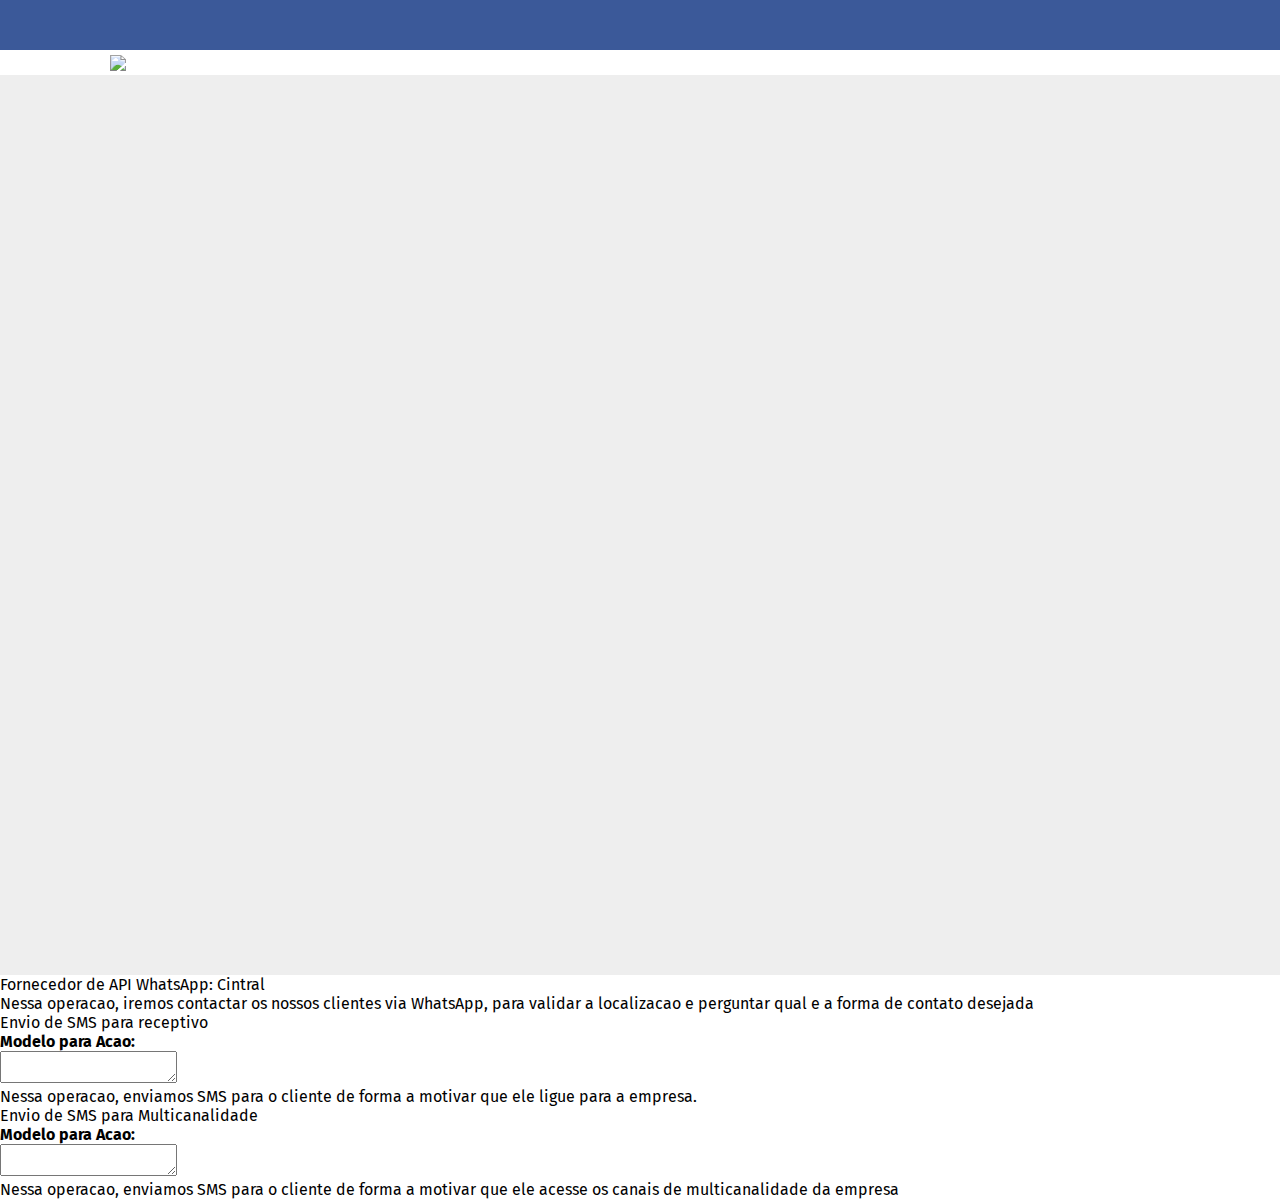
==== application/fluxo.html @ d23cdc8f "Folder organize" ====
<!doctype html>
<html lang="en">
        <head>
                <meta charset="utf-8">
                <meta http-equiv="content-type" content="text/html; charset=utf-8">
                <meta http-equiv="X-UA-Compatible" content="IE=edge,chrome=1">

                <link rel="stylesheet" href="vendor/bpmn-js/assets/bpmn-font/css/bpmn.css" />
                <link rel="stylesheet" href="vendor/bpmn-js/assets/diagram-js.css" />
                <link rel="stylesheet" href="https://cdnjs.cloudflare.com/ajax/libs/jqueryui/1.12.1/jquery-ui.min.css"/>
                <link href="https://fonts.googleapis.com/css?family=Fira+Sans" rel="stylesheet">

                <style type="text/css">
body, div, p, h1 {
        font-family : 'Fira Sans', verdana
}

html, body, #canvas, #canvas > div {
        height: 100%;
}
        .icon-custom-validacao_whatsapp{
                background: url('/i/whatsapp.jpg');
                width:48px !important;
                height:48px !important;
                transorm: rotate(90deg)
        }
        .icon-custom-envio_sms_receptivo{
                background: url('/i/cellphone-sms.jpg');
                width:48px !important;
                height:48px !important;
                transform: rotate(90deg)
        }
        .icon-custom-envio_sms_multicanalidade{
                background: url('/i/cellphone-sms.jpg');
                width:48px !important;
                height:48px !important;
                transform: rotate(90deg)
        }
        .icon-custom-indicou_preferencia_de_contato{
                background: url('/i/roboto-logo.jpg');
                width:48px !important;
                height:48px !important;
                transform: rotate(90deg)
        }
        .icon-custom-atendimento_operacional_telefonico{
                background: url('/i/call-center-worker-with-headset.jpg');
                width:48px !important;
                height:48px !important;
                transform: rotate(90deg)
        }
        .icon-custom-atendimento_operacional_whatsapp{
                background: url('/i/call-center-worker-with-headset.jpg');
                width:48px !important;
                height:48px !important;
                transform: rotate(90deg)
        }
        .icon-custom-atendimento_operacional_email{
                background: url('/i/call-center-worker-with-headset.jpg');
                width:48px !important;
                height:48px !important;
                transform: rotate(90deg)
        }
        .icon-custom-discador{
                background: url('/i/settings-gears.jpg');
                width:48px !important;
                height:48px !important;
                transform: rotate(90deg)
        }
        .icon-custom-contrato_produtivo{
                background: url('/i/tick-inside-circle.jpg');
                width:48px !important;
                height:48px !important;
                transform: rotate(90deg)
        }
        .icon-custom-fechou_acordo{
                background: url('/i/handshake.jpg');
                width:48px !important;
                height:48px !important;
                transform: rotate(90deg)
        }
        .icon-custom-boleto{
                background: url('/i/bars-code.jpg');
                width:48px !important;
                height:48px !important;
                transform: rotate(90deg)
        }
        .icon-custom-pagamento{
                background: url('/i/give-money.jpg');
                width:48px !important;
                height:48px !important;
                transform: rotate(90deg)
        }
        .icon-custom-higienizacao{
                background: url('/i/toilet-paper.jpg');
                width:48px !important;
                height:48px !important;
                transform: rotate(90deg)
        }
        .icon-custom-incobravel{
                background: url('/i/ban.jpg');
                width:48px !important;
                height:48px !important;
                transform: rotate(90deg)
        }
        .icon-custom-devolvido{
                background: url('/i/thumb-down.jpg');
                width:48px !important;
                height:48px !important;
                transform: rotate(90deg)
        }
        .icon-custom-triangle {
                background: url('data:image/svg+xml,%3Csvg%20xmlns%3D%22http%3A%2F%2Fwww.w3.org%2F2000%2Fsvg%22%20fill%3D%22%233CAA82%22%20width%3D%22270%22%20height%3D%22240%22%3E%3Cpath%20d%3D%22M8%2C40%20l%2015%2C-27%20l%2015%2C27%20z%22%2F%3E%3C%2Fsvg%3E');
                transform: rotate(90deg)
        }
        .icon-custom-circle {
                background: url('/i/31313-200.new.jpg');
        }
        .icon-custom-circle-old {
                background: url('data:image/svg+xml,%3Csvg%20xmlns%3D%22http%3A%2F%2Fwww.w3.org%2F2000%2Fsvg%22%20stroke-width%3D%228%22%20stroke%3D%22%2348a%22%20fill%3D%22none%22%20viewBox%3D%220%200%20120%20120%22%3E%3Ccircle%20cx%3D%2260%22%20cy%3D%2260%22%20r%3D%2240%22%2F%3E%3C%2Fsvg%3E');
        }
        .rotate-palette {
                transform: rotate(270deg);
                left: 550px;
                top: -10%
        }
                </style>

                <!--
                        this is an example of how to use bpmn-js in a standalone application built with
                        CommonJS modules + browserify
                -->

                <title>custom elements example - bpmn-js-examples</title>
                <style>
                        *, *::before, *::after {
                                box-sizing : border-box;
                                margin: 0;
                                padding: 0;
                        }
                </style>
        </head>
        <body>
                <div style="background : #3B5999 url('/i/header.jpg') top left no-repeat ; height: 50px">
                        <h1 style="padding-top: 5px; margin-left: 200px; color:transparent">Configuracao da Estrategia de Cobranca</h1>
                </div>
                <img src="/i/config.png" style="margin-left: 110px; padding-top: 5px" border=0/>

                <div id="canvas" style="background: #eeeeee"></div>


                <div id="dialogo_validacao_whatsapp" title="Validacao de Cliente via Whatsapp">
                        <p>
                        Fornecedor de API WhatsApp: Cintral
                        </p>
                        <p>
                        Nessa operacao, iremos contactar os nossos clientes via WhatsApp, para validar a localizacao e perguntar qual
                        e a forma de contato desejada
                        </p>
                </div>

                <div id="dialogo_envio_sms_receptivo" title="Envio de mensagem para Receptivo">
                        <p>
                        Envio de SMS para receptivo
                        </p>
                        <p>
                        <strong>Modelo para Acao:</strong><BR>
                        <textarea></textarea>
                        </p>
                        <p>
                        Nessa operacao, enviamos SMS para o cliente de forma a motivar
                        que ele ligue para a empresa.
                        </p>
                </div>

                <div id="dialogo_envio_sms_multicanalidade" title="Envio de mensagem SMS para Multicanalidade">
                        <p>
                        Envio de SMS para Multicanalidade
                        </p>
                        <p>
                        <strong>Modelo para Acao:</strong><BR>
                        <textarea></textarea>
                        </p>
                        <p>
                        Nessa operacao, enviamos SMS para o cliente de forma a motivar
                        que ele acesse os canais de multicanalidade da empresa
                        </p>
                </div>
                <script src="https://cdnjs.cloudflare.com/ajax/libs/jquery/3.3.1/jquery.js"></script>
                <script src="https://cdnjs.cloudflare.com/ajax/libs/jqueryui/1.12.1/jquery-ui.min.js"></script>
                <script src="./app.js"></script>
                <script>
                        $(document).ready(function(){
                                $(".djs-palette").addClass("rotate-palette");
                                $(".djs-palette").removeClass("two-column");
                                window.setInterval(function (){
                                        $(".djs-hit").unbind('dblclick').dblclick(function(ev){
                                                type=ev.target.parentNode.parentNode.innerHTML;
                                                type=type.substring(type.indexOf("custom:"),type.indexOf("custom:") + 30);
                                                if(type.indexOf("validacao_whatsapp") > -1){
                                                        $("#dialogo_validacao_whatsapp").dialog({ minWidth : 450 });
                                                }
                                                if(type.indexOf('custom:envio_sms_receptivo' ) > -1){
                                                        $("#dialogo_envio_sms_receptivo").dialog({ minWidth : 450 });
                                                }
                                                if(type.indexOf('custom:envio_sms_multicanalidade' ) > -1){
                                                        $("#dialogo_envio_sms_multicanalidade").dialog({ minWidth : 450 });
                                                }
                                                if(type.indexOf('custom:indicou_preferencia_de_contato' ) > -1){
                                                        $("#dialogo_indicou_preferencia_de_contato").dialog({ minWidth : 450 });
                                                }
                                                if(type.indexOf('custom:atendimento_operacional_telefonico' ) > -1){
                                                        $("#dialogo_atendimento_operacional_telefonico").dialog({ minWidth : 450 });
                                                }
                                                if(type.indexOf('custom:atendimento_operacional_whatsapp' ) > -1){
                                                        $("#dialogo_atendimento_operacional_whatsapp").dialog({ minWidth : 450 });
                                                }
                                                if(type.indexOf('custom:atendimento_operacional_email' ) > -1){
                                                        $("#dialogo_atendimento_operacional_email").dialog({ minWidth : 450 });
                                                }
                                                if(type.indexOf('custom:discador' ) > -1){
                                                        $("#dialogo_discador").dialog({ minWidth : 450 });
                                                }
                                                if(type.indexOf('custom:contrato_produtivo' ) > -1){
                                                        $("#dialogo_contrato_produtivo").dialog({ minWidth : 450 });
                                                }
                                                if(type.indexOf('custom:fechou_acordo' ) > -1){
                                                        $("#dialogo_fechou_acordo").dialog({ minWidth : 450 });
                                                }
                                                if(type.indexOf('custom:boleto' ) > -1){
                                                        $("#dialogo_boleto").dialog({ minWidth : 450 });
                                                }
                                                if(type.indexOf('custom:pagamento' ) > -1){
                                                        $("#dialogo_pagamento").dialog({ minWidth : 450 });
                                                }
                                                if(type.indexOf('custom:higienizacao' ) > -1){
                                                        $("validacao_higienizacao").dialog({ minWidth : 450 });
                                                }
                                                if(type.indexOf('custom:incobravel' ) > -1){
                                                        $("#dialogo_incobravel").dialog({ minWidth : 450 });
                                                }
                                                if(type.indexOf('custom:devolvido') > -1){
                                                        $("#dialogo_devolvido").dialog({ minWidth : 450 });
                                                }
                                                if(type.indexOf('custom:validacao_whatsapp') > -1){
                                                        $("#dialogo_validacao_whatsapp").dialog({ minWidth : 450 });
                                                }
                                                return false;
                                        });}, 100);
                        });
                </script>
        </body>
</html>
---- application/vendor/bpmn-js/assets/bpmn-font/css/bpmn.css ----
@font-face {
  font-family: 'bpmn';
  src: url('../font/bpmn.eot?70672887');
  src: url('../font/bpmn.eot?70672887#iefix') format('embedded-opentype'),
       url('../font/bpmn.woff?70672887') format('woff'),
       url('../font/bpmn.ttf?70672887') format('truetype'),
       url('../font/bpmn.svg?70672887#bpmn') format('svg');
  font-weight: normal;
  font-style: normal;
}
/* Chrome hack: SVG is rendered more smooth in Windozze. 100% magic, uncomment if you need it. */
/* Note, that will break hinting! In other OS-es font will be not as sharp as it could be */
/*
@media screen and (-webkit-min-device-pixel-ratio:0) {
  @font-face {
    font-family: 'bpmn';
    src: url('../font/bpmn.svg?70672887#bpmn') format('svg');
  }
}
*/

 [class^="bpmn-icon-"]:before, [class*=" bpmn-icon-"]:before {
  font-family: "bpmn";
  font-style: normal;
  font-weight: normal;
  speak: none;

  display: inline-block;
  text-decoration: inherit;
  width: 1em;
  /* margin-right: .2em; */
  text-align: center;
  /* opacity: .8; */

  /* For safety - reset parent styles, that can break glyph codes*/
  font-variant: normal;
  text-transform: none;

  /* fix buttons height, for twitter bootstrap */
  line-height: 1em;

  /* Animation center compensation - margins should be symmetric */
  /* remove if not needed */
  /* margin-left: .2em; */

  /* you can be more comfortable with increased icons size */
  /* font-size: 120%; */

  /* Font smoothing. That was taken from TWBS */
  -webkit-font-smoothing: antialiased;
  -moz-osx-font-smoothing: grayscale;

  /* Uncomment for 3D effect */
  /* text-shadow: 1px 1px 1px rgba(127, 127, 127, 0.3); */
}

.bpmn-icon-screw-wrench:before { content: '\e800'; } /* '' */
.bpmn-icon-trash:before { content: '\e801'; } /* '' */
.bpmn-icon-conditional-flow:before { content: '\e802'; } /* '' */
.bpmn-icon-default-flow:before { content: '\e803'; } /* '' */
.bpmn-icon-gateway-parallel:before { content: '\e804'; } /* '' */
.bpmn-icon-intermediate-event-catch-cancel:before { content: '\e805'; } /* '' */
.bpmn-icon-intermediate-event-catch-non-interrupting-message:before { content: '\e806'; } /* '' */
.bpmn-icon-start-event-compensation:before { content: '\e807'; } /* '' */
.bpmn-icon-start-event-non-interrupting-parallel-multiple:before { content: '\e808'; } /* '' */
.bpmn-icon-loop-marker:before { content: '\e809'; } /* '' */
.bpmn-icon-parallel-mi-marker:before { content: '\e80a'; } /* '' */
.bpmn-icon-start-event-non-interrupting-signal:before { content: '\e80b'; } /* '' */
.bpmn-icon-intermediate-event-catch-non-interrupting-timer:before { content: '\e80c'; } /* '' */
.bpmn-icon-intermediate-event-catch-parallel-multiple:before { content: '\e80d'; } /* '' */
.bpmn-icon-intermediate-event-catch-compensation:before { content: '\e80e'; } /* '' */
.bpmn-icon-gateway-xor:before { content: '\e80f'; } /* '' */
.bpmn-icon-connection:before { content: '\e810'; } /* '' */
.bpmn-icon-end-event-cancel:before { content: '\e811'; } /* '' */
.bpmn-icon-intermediate-event-catch-condition:before { content: '\e812'; } /* '' */
.bpmn-icon-intermediate-event-catch-non-interrupting-parallel-multiple:before { content: '\e813'; } /* '' */
.bpmn-icon-start-event-condition:before { content: '\e814'; } /* '' */
.bpmn-icon-start-event-non-interrupting-timer:before { content: '\e815'; } /* '' */
.bpmn-icon-sequential-mi-marker:before { content: '\e816'; } /* '' */
.bpmn-icon-user-task:before { content: '\e817'; } /* '' */
.bpmn-icon-business-rule:before { content: '\e818'; } /* '' */
.bpmn-icon-sub-process-marker:before { content: '\e819'; } /* '' */
.bpmn-icon-start-event-parallel-multiple:before { content: '\e81a'; } /* '' */
.bpmn-icon-start-event-error:before { content: '\e81b'; } /* '' */
.bpmn-icon-intermediate-event-catch-signal:before { content: '\e81c'; } /* '' */
.bpmn-icon-intermediate-event-catch-error:before { content: '\e81d'; } /* '' */
.bpmn-icon-end-event-compensation:before { content: '\e81e'; } /* '' */
.bpmn-icon-subprocess-collapsed:before { content: '\e81f'; } /* '' */
.bpmn-icon-subprocess-expanded:before { content: '\e820'; } /* '' */
.bpmn-icon-task:before { content: '\e821'; } /* '' */
.bpmn-icon-end-event-error:before { content: '\e822'; } /* '' */
.bpmn-icon-intermediate-event-catch-escalation:before { content: '\e823'; } /* '' */
.bpmn-icon-intermediate-event-catch-timer:before { content: '\e824'; } /* '' */
.bpmn-icon-start-event-escalation:before { content: '\e825'; } /* '' */
.bpmn-icon-start-event-signal:before { content: '\e826'; } /* '' */
.bpmn-icon-business-rule-task:before { content: '\e827'; } /* '' */
.bpmn-icon-manual:before { content: '\e828'; } /* '' */
.bpmn-icon-receive:before { content: '\e829'; } /* '' */
.bpmn-icon-call-activity:before { content: '\e82a'; } /* '' */
.bpmn-icon-start-event-timer:before { content: '\e82b'; } /* '' */
.bpmn-icon-start-event-message:before { content: '\e82c'; } /* '' */
.bpmn-icon-intermediate-event-none:before { content: '\e82d'; } /* '' */
.bpmn-icon-intermediate-event-catch-link:before { content: '\e82e'; } /* '' */
.bpmn-icon-end-event-escalation:before { content: '\e82f'; } /* '' */
.bpmn-icon-text-annotation:before { content: '\e830'; } /* '' */
.bpmn-icon-bpmn-io:before { content: '\e831'; } /* '' */
.bpmn-icon-gateway-complex:before { content: '\e832'; } /* '' */
.bpmn-icon-gateway-eventbased:before { content: '\e833'; } /* '' */
.bpmn-icon-gateway-none:before { content: '\e834'; } /* '' */
.bpmn-icon-gateway-or:before { content: '\e835'; } /* '' */
.bpmn-icon-end-event-terminate:before { content: '\e836'; } /* '' */
.bpmn-icon-end-event-signal:before { content: '\e837'; } /* '' */
.bpmn-icon-end-event-none:before { content: '\e838'; } /* '' */
.bpmn-icon-end-event-multiple:before { content: '\e839'; } /* '' */
.bpmn-icon-end-event-message:before { content: '\e83a'; } /* '' */
.bpmn-icon-end-event-link:before { content: '\e83b'; } /* '' */
.bpmn-icon-intermediate-event-catch-message:before { content: '\e83c'; } /* '' */
.bpmn-icon-intermediate-event-throw-compensation:before { content: '\e83d'; } /* '' */
.bpmn-icon-start-event-multiple:before { content: '\e83e'; } /* '' */
.bpmn-icon-script:before { content: '\e83f'; } /* '' */
.bpmn-icon-manual-task:before { content: '\e840'; } /* '' */
.bpmn-icon-send:before { content: '\e841'; } /* '' */
.bpmn-icon-service:before { content: '\e842'; } /* '' */
.bpmn-icon-receive-task:before { content: '\e843'; } /* '' */
.bpmn-icon-user:before { content: '\e844'; } /* '' */
.bpmn-icon-start-event-none:before { content: '\e845'; } /* '' */
.bpmn-icon-intermediate-event-throw-escalation:before { content: '\e846'; } /* '' */
.bpmn-icon-intermediate-event-catch-multiple:before { content: '\e847'; } /* '' */
.bpmn-icon-intermediate-event-catch-non-interrupting-escalation:before { content: '\e848'; } /* '' */
.bpmn-icon-intermediate-event-throw-link:before { content: '\e849'; } /* '' */
.bpmn-icon-start-event-non-interrupting-condition:before { content: '\e84a'; } /* '' */
.bpmn-icon-data-object:before { content: '\e84b'; } /* '' */
.bpmn-icon-script-task:before { content: '\e84c'; } /* '' */
.bpmn-icon-send-task:before { content: '\e84d'; } /* '' */
.bpmn-icon-data-store:before { content: '\e84e'; } /* '' */
.bpmn-icon-start-event-non-interrupting-escalation:before { content: '\e84f'; } /* '' */
.bpmn-icon-intermediate-event-throw-message:before { content: '\e850'; } /* '' */
.bpmn-icon-intermediate-event-catch-non-interrupting-multiple:before { content: '\e851'; } /* '' */
.bpmn-icon-intermediate-event-catch-non-interrupting-signal:before { content: '\e852'; } /* '' */
.bpmn-icon-intermediate-event-throw-multiple:before { content: '\e853'; } /* '' */
.bpmn-icon-start-event-non-interrupting-message:before { content: '\e854'; } /* '' */
.bpmn-icon-ad-hoc-marker:before { content: '\e855'; } /* '' */
.bpmn-icon-service-task:before { content: '\e856'; } /* '' */
.bpmn-icon-task-none:before { content: '\e857'; } /* '' */
.bpmn-icon-compensation-marker:before { content: '\e858'; } /* '' */
.bpmn-icon-start-event-non-interrupting-multiple:before { content: '\e859'; } /* '' */
.bpmn-icon-intermediate-event-throw-signal:before { content: '\e85a'; } /* '' */
.bpmn-icon-intermediate-event-catch-non-interrupting-condition:before { content: '\e85b'; } /* '' */
.bpmn-icon-participant:before { content: '\e85c'; } /* '' */
.bpmn-icon-event-subprocess-expanded:before { content: '\e85d'; } /* '' */
.bpmn-icon-lane-insert-below:before { content: '\e85e'; } /* '' */
.bpmn-icon-space-tool:before { content: '\e85f'; } /* '' */
.bpmn-icon-connection-multi:before { content: '\e860'; } /* '' */
.bpmn-icon-lane:before { content: '\e861'; } /* '' */
.bpmn-icon-lasso-tool:before { content: '\e862'; } /* '' */
.bpmn-icon-lane-insert-above:before { content: '\e863'; } /* '' */
.bpmn-icon-lane-divide-three:before { content: '\e864'; } /* '' */
.bpmn-icon-lane-divide-two:before { content: '\e865'; } /* '' */
.bpmn-icon-data-input:before { content: '\e866'; } /* '' */
.bpmn-icon-data-output:before { content: '\e867'; } /* '' */
.bpmn-icon-hand-tool:before { content: '\e868'; } /* '' */
.bpmn-icon-transaction:before { content: '\e8c4'; } /* '' */
---- application/vendor/bpmn-js/assets/diagram-js.css ----
/**
 * outline styles
 */

.djs-outline {
  fill: none;
  visibility: hidden;
}

.djs-element.hover .djs-outline,
.djs-element.selected .djs-outline {
  visibility: visible;
  shape-rendering: crispEdges;
  stroke-dasharray: 3,3;
}

.djs-element.selected .djs-outline {
  stroke: #8888FF;
  stroke-width: 1px;
}

.djs-element.hover .djs-outline {
  stroke: #FF8888;
  stroke-width: 1px;
}

.djs-shape.connect-ok .djs-visual > :nth-child(1) {
  fill: #DCFECC /* light-green */ !important;
}

.djs-shape.connect-not-ok .djs-visual > :nth-child(1),
.djs-shape.drop-not-ok .djs-visual > :nth-child(1) {
  fill: #f9dee5 /* light-red */ !important;
}

.djs-shape.new-parent .djs-visual > :nth-child(1) {
  fill: #F7F9FF !important;
}

svg.drop-not-ok {
  background: #f9dee5 /* light-red */ !important;
}

svg.new-parent {
  background: #F7F9FF /* light-blue */ !important;
}

.djs-connection.connect-ok .djs-visual > :nth-child(1),
.djs-connection.drop-ok .djs-visual > :nth-child(1) {
  stroke: #90DD5F /* light-green */ !important;
}

.djs-connection.connect-not-ok .djs-visual > :nth-child(1),
.djs-connection.drop-not-ok .djs-visual > :nth-child(1) {
  stroke: #E56283 /* light-red */ !important;
}

.drop-not-ok,
.connect-not-ok {
  cursor: not-allowed;
}

.djs-element.attach-ok .djs-visual > :nth-child(1) {
  stroke-width: 5px !important;
  stroke: rgba(255, 116, 0, 0.7) !important;
}


/**
* Selection box style
*
*/
.djs-lasso-overlay {
  fill: rgb(255, 116, 0);
  fill-opacity: 0.1;

  stroke-dasharray: 5 1 3 1;
  stroke: rgb(255, 116, 0);

  shape-rendering: crispEdges;
  pointer-events: none;
}

/**
 * Resize styles
 */
.djs-resize-overlay {
  fill: none;

  stroke-dasharray: 5 1 3 1;
  stroke: rgb(255, 116, 0);

  pointer-events: none;
}

.djs-resizer-hit {
  fill: none;
  pointer-events: all;
}

.djs-resizer-visual {
  fill: white;
  stroke-width: 1px;
  stroke: black;
  shape-rendering: crispEdges;
  stroke-opacity: 0.2;
}

.djs-cursor-resize-nwse,
.djs-resizer-nw,
.djs-resizer-se {
  cursor: nwse-resize;
}

.djs-cursor-resize-nesw,
.djs-resizer-ne,
.djs-resizer-sw {
  cursor: nesw-resize;
}

.djs-shape.djs-resizing > .djs-outline {
  visibility: hidden !important;
}

.djs-shape.djs-resizing > .djs-resizer {
  visibility: hidden;
}

.djs-dragger > .djs-resizer {
  visibility: hidden;
}

/**
 * drag styles
 */
.djs-dragger .djs-visual circle,
.djs-dragger .djs-visual path,
.djs-dragger .djs-visual polygon,
.djs-dragger .djs-visual polyline,
.djs-dragger .djs-visual rect,
.djs-dragger .djs-visual text {
  fill: none !important;
  stroke: rgb(255, 116, 0) !important;
}

.djs-dragging {
  opacity: 0.3;
}

.djs-dragging,
.djs-dragging > * {
  pointer-events: none !important;
}

.djs-dragging .djs-context-pad,
.djs-dragging .djs-outline {
  display: none !important;
}

/**
 * no pointer events for visual
 */
.djs-visual,
.djs-outline {
  pointer-events: none;
}

/**
 * all pointer events for hit shape
 */
.djs-shape .djs-hit {
  pointer-events: all;
}

.djs-connection .djs-hit {
  pointer-events: stroke;
}

/**
 * shape / connection basic styles
 */
.djs-connection .djs-visual {
  stroke-width: 2px;
  fill: none;
}

.djs-cursor-grab {
  cursor: -webkit-grab;
  cursor: -moz-grab;
  cursor: grab;
}

.djs-cursor-grabbing {
  cursor: -webkit-grabbing;
  cursor: -moz-grabbing;
  cursor: grabbing;
}

.djs-cursor-crosshair {
  cursor: crosshair;
}

.djs-cursor-move {
  cursor: move;
}

.djs-cursor-resize-ns {
  cursor: ns-resize;
}

.djs-cursor-resize-ew {
  cursor: ew-resize;
}


/**
 * snapping
 */
.djs-snap-line {
  stroke: rgb(255, 195, 66);
  stroke: rgba(255, 195, 66, 0.50);
  stroke-linecap: round;
  stroke-width: 2px;
  pointer-events: none;
}

/**
 * snapping
 */
.djs-crosshair {
  stroke: #555;
  stroke-linecap: round;
  stroke-width: 1px;
  pointer-events: none;
  shape-rendering: crispEdges;
  stroke-dasharray: 5, 5;
}

/**
 * palette
 */

.djs-palette {
  position: absolute;
  left: 20px;
  top: 20px;

  box-sizing: border-box;
  width: 48px;
}

.djs-palette .separator {
  margin: 0 5px;
  padding-top: 5px;

  border: none;
  border-bottom: solid 1px #DDD;

  clear: both;
}

.djs-palette .entry:before {
  vertical-align: middle;
}

.djs-palette .djs-palette-toggle {
  cursor: pointer;
}

.djs-palette .entry,
.djs-palette .djs-palette-toggle {
  color: #333;
  font-size: 30px;

  text-align: center;
}

.djs-palette .entry {
  float: left;
}

.djs-palette .entry img {
  max-width: 100%;
}

.djs-palette .djs-palette-entries:after {
  content: '';
  display: table;
  clear: both;
}

.djs-palette .djs-palette-toggle:hover {
  background: #666;
}

.djs-palette .entry:hover {
  color: rgb(255, 116, 0);
}

.djs-palette .highlighted-entry {
  color: rgb(255, 116, 0) !important;
}

.djs-palette .entry,
.djs-palette .djs-palette-toggle {
  width: 46px;
  height: 46px;
  line-height: 46px;
  cursor: default;
}

/**
 * Palette open / two-column layout is controlled via
 * classes on the palette. Events to hook into palette
 * changed life-cycle are available in addition.
 */
.djs-palette.two-column.open {
  width: 94px;
}

.djs-palette:not(.open) .djs-palette-entries {
  display: none;
}

.djs-palette:not(.open) {
  overflow: hidden;
}

.djs-palette.open .djs-palette-toggle {
  width: 100%;
  height: 10px;
}

/**
 * context-pad
 */
.djs-overlay-context-pad {
  width: 72px;
}

.djs-context-pad {
  position: absolute;
  display: none;
  pointer-events: none;
}

.djs-context-pad .entry {
  width: 22px;
  height: 22px;
  text-align: center;
  display: inline-block;
  font-size: 22px;
  margin: 0 2px 2px 0;

  border-radius: 3px;

  cursor: default;

  background-color: #FEFEFE;
  box-shadow: 0 0 2px 1px #FEFEFE;
  pointer-events: all;
}

.djs-context-pad .entry:before {
  vertical-align: top;
}

.djs-context-pad .entry:hover {
  background: rgb(255, 252, 176);
}

.djs-context-pad.open {
  display: block;
}

/**
 * popup styles
 */
.djs-popup .entry {
  line-height: 20px;
  white-space: nowrap;
  cursor: default;
}

/* larger font for prefixed icons */
.djs-popup .entry:before {
  vertical-align: middle;
  font-size: 20px;
}

.djs-popup .entry > span {
  vertical-align: middle;
  font-size: 14px;
}

.djs-popup .entry:hover,
.djs-popup .entry.active:hover {
  background: rgb(255, 252, 176);
}

.djs-popup .entry.disabled {
  background: inherit;
}

.djs-popup .djs-popup-header .entry {
  display: inline-block;
  padding: 2px 3px 2px 3px;

  border: solid 1px transparent;
  border-radius: 3px;
}

.djs-popup .djs-popup-header .entry.active {
  color: rgb(255, 116, 0);
  border: solid 1px rgb(255, 116, 0);
  background-color: #F6F6F6;
}

.djs-popup-body .entry {
  padding: 4px 10px 4px 5px;
}

.djs-popup-body .entry > span {
  margin-left: 5px;
}

.djs-popup-body {
  background-color: #FEFEFE;
}

.djs-popup-header {
  border-bottom: 1px solid #DDD;
}

.djs-popup-header .entry {
  margin: 1px;
  margin-left: 3px;
}

.djs-popup-header .entry:last-child {
  margin-right: 3px;
}

/**
 * popup / palette styles
 */
.djs-popup, .djs-palette {
  background: #FAFAFA;
  border: solid 1px #CCC;
  border-radius: 2px;
}

/**
 * touch
 */

.djs-shape,
.djs-connection {
  touch-action: none;
}

.djs-segment-dragger,
.djs-bendpoint {
  display: none;
}

/**
 * bendpoints
 */
.djs-segment-dragger .djs-visual {
  fill: rgba(255, 255, 121, 0.2);
  stroke-width: 1px;
  stroke-opacity: 1;
  stroke: rgba(255, 255, 121, 0.3);
}

.djs-bendpoint .djs-visual {
  fill: rgba(255, 255, 121, 0.8);
  stroke-width: 1px;
  stroke-opacity: 0.5;
  stroke: black;
}

.djs-segment-dragger:hover,
.djs-bendpoints.hover .djs-segment-dragger,
.djs-bendpoints.selected .djs-segment-dragger,
.djs-bendpoint:hover,
.djs-bendpoints.hover .djs-bendpoint,
.djs-bendpoints.selected .djs-bendpoint {
  display: block;
}

.djs-drag-active .djs-bendpoints * {
  display: none;
}

.djs-bendpoints:not(.hover) .floating {
  display: none;
}

.djs-segment-dragger:hover .djs-visual,
.djs-segment-dragger.djs-dragging .djs-visual,
.djs-bendpoint:hover .djs-visual,
.djs-bendpoint.floating .djs-visual {
  fill: yellow;
  stroke-opacity: 0.5;
  stroke: black;
}

.djs-bendpoint.floating .djs-hit {
  pointer-events: none;
}

.djs-segment-dragger .djs-hit,
.djs-bendpoint .djs-hit {
  pointer-events: all;
  fill: none;
}

.djs-segment-dragger.horizontal .djs-hit {
  cursor: ns-resize;
}

.djs-segment-dragger.vertical .djs-hit {
  cursor: ew-resize;
}

.djs-segment-dragger.djs-dragging .djs-hit {
  pointer-events: none;
}

.djs-updating,
.djs-updating > * {
  pointer-events: none !important;
}

.djs-updating .djs-context-pad,
.djs-updating .djs-outline,
.djs-updating .djs-bendpoint,
.connect-ok .djs-bendpoint,
.connect-not-ok .djs-bendpoint,
.drop-ok .djs-bendpoint,
.drop-not-ok .djs-bendpoint {
  display: none !important;
}

.djs-segment-dragger.djs-dragging,
.djs-bendpoint.djs-dragging {
  display: block;
  opacity: 1.0;
}

.djs-segment-dragger.djs-dragging .djs-visual,
.djs-bendpoint.djs-dragging .djs-visual {
  fill: yellow;
  stroke-opacity: 0.5;
}


/**
 * tooltips
 */
.djs-tooltip-error {
  font-size: 11px;
  line-height: 18px;
  text-align: left;

  padding: 5px;

  opacity: 0.7;
}

.djs-tooltip-error > * {
  width: 160px;

  background: rgb(252, 236, 240);
  color: rgb(158, 76, 76);
  padding: 3px 7px;
  border-radius: 5px;
  border-left: solid 5px rgb(174, 73, 73);
}

.djs-tooltip-error:hover {
  opacity: 1;
}


/**
 * search pad
 */
.djs-search-container {
  position: absolute;
  top: 20px;
  left: 0;
  right: 0;
  margin-left: auto;
  margin-right: auto;

  width: 25%;
  min-width: 300px;
  max-width: 400px;
  z-index: 10;

  font-size: 1.05em;
  opacity: 0.9;
  background: #FAFAFA;
  border: solid 1px #CCC;
  border-radius: 2px;
}

.djs-search-container:not(.open) {
  display: none;
}

.djs-search-input input {
  font-size: 1.05em;
  width: 100%;
  padding: 6px 10px;
  border: 1px solid #ccc;
}

.djs-search-input input:focus {
  outline: none;
  border-color: #52B415;
}

.djs-search-results {
  position: relative;
  overflow-y: auto;
  max-height: 200px;
}

.djs-search-results:hover {
  /*background: #fffdd7;*/
  cursor: pointer;
}

.djs-search-result {
  width: 100%;
  padding: 6px 10px;
  background: white;
  border-bottom: solid 1px #AAA;
  border-radius: 1px;
}

.djs-search-highlight {
  color: black;
}

.djs-search-result-primary {
  margin: 0 0 10px;
}

.djs-search-result-secondary {
  font-family: monospace;
  margin: 0;
}

.djs-search-result:hover {
  background: #fdffd6;
}

.djs-search-result-selected {
  background: #fffcb0;
}

.djs-search-result-selected:hover {
  background: #f7f388;
}

.djs-search-overlay {
  background: yellow;
  opacity: 0.3;
}

/**
 * hidden styles
 */
.djs-element-hidden,
.djs-element-hidden .djs-hit,
.djs-element-hidden .djs-outline,
.djs-label-hidden .djs-label {
  display: none !important;
}
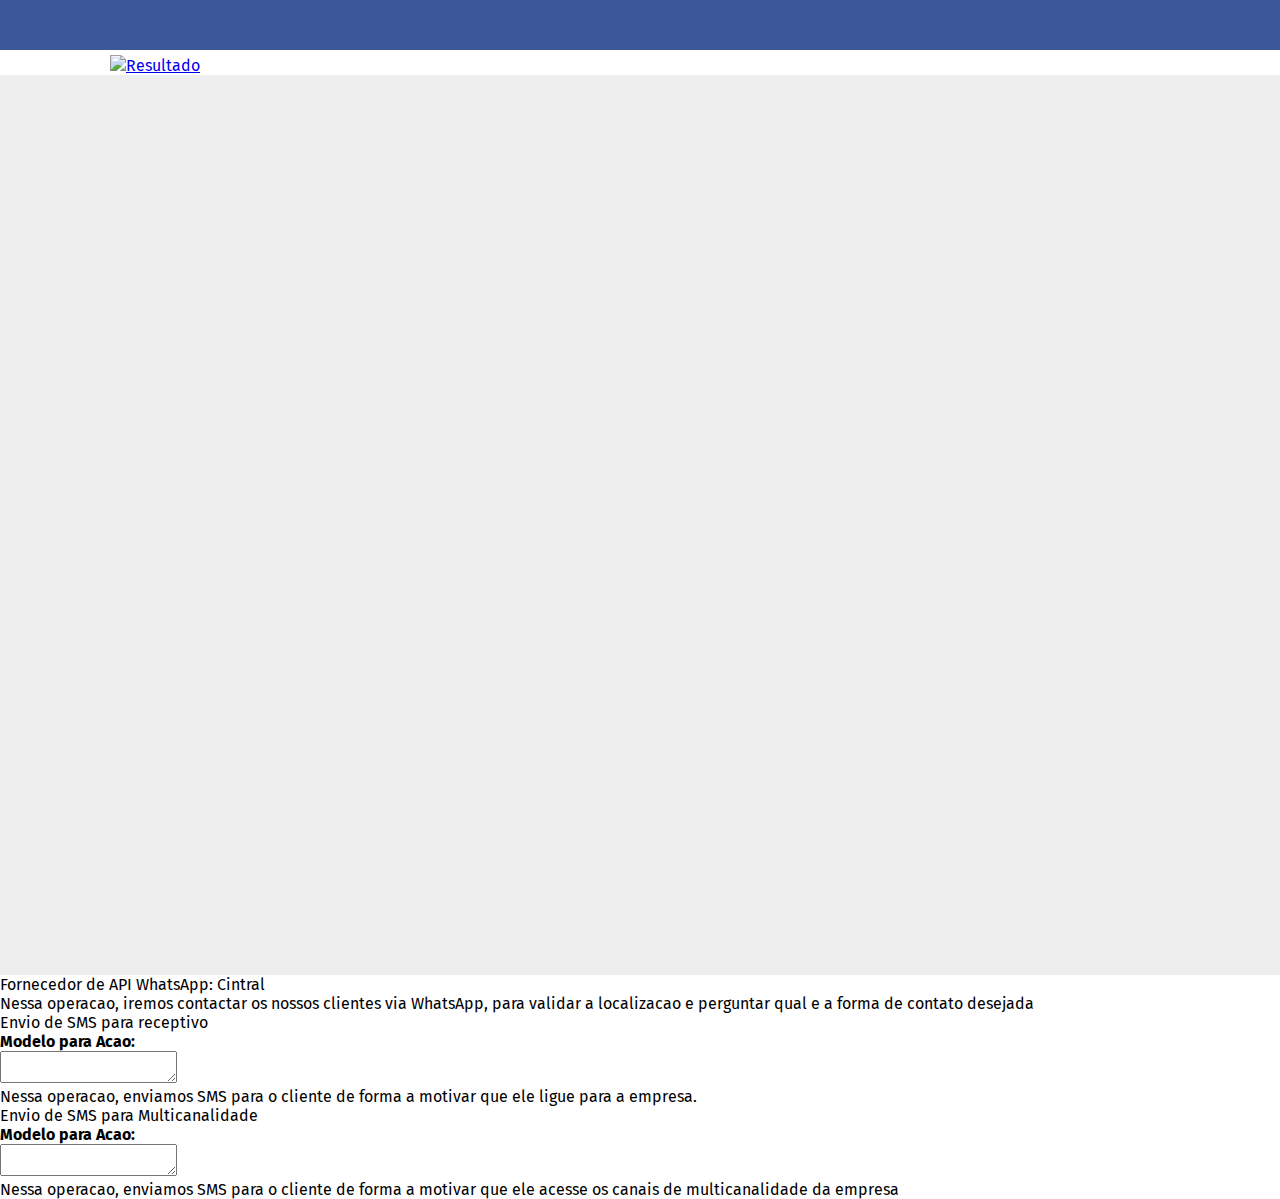
==== commit f29d96a5: "Link para a tela de resultados" ====
--- a/application/fluxo.html
+++ b/application/fluxo.html
@@ -143,7 +143,7 @@
                 <div style="background : #3B5999 url('/i/header.jpg') top left no-repeat ; height: 50px">
                         <h1 style="padding-top: 5px; margin-left: 200px; color:transparent">Configuracao da Estrategia de Cobranca</h1>
                 </div>
-                <img src="/i/config.png" style="margin-left: 110px; padding-top: 5px" border=0/>
+                <img src="/i/config.png" style="margin-left: 110px; padding-top: 5px" border=0/><span><a href="/resultado.html">Resultado</a></span>
 
                 <div id="canvas" style="background: #eeeeee"></div>
 
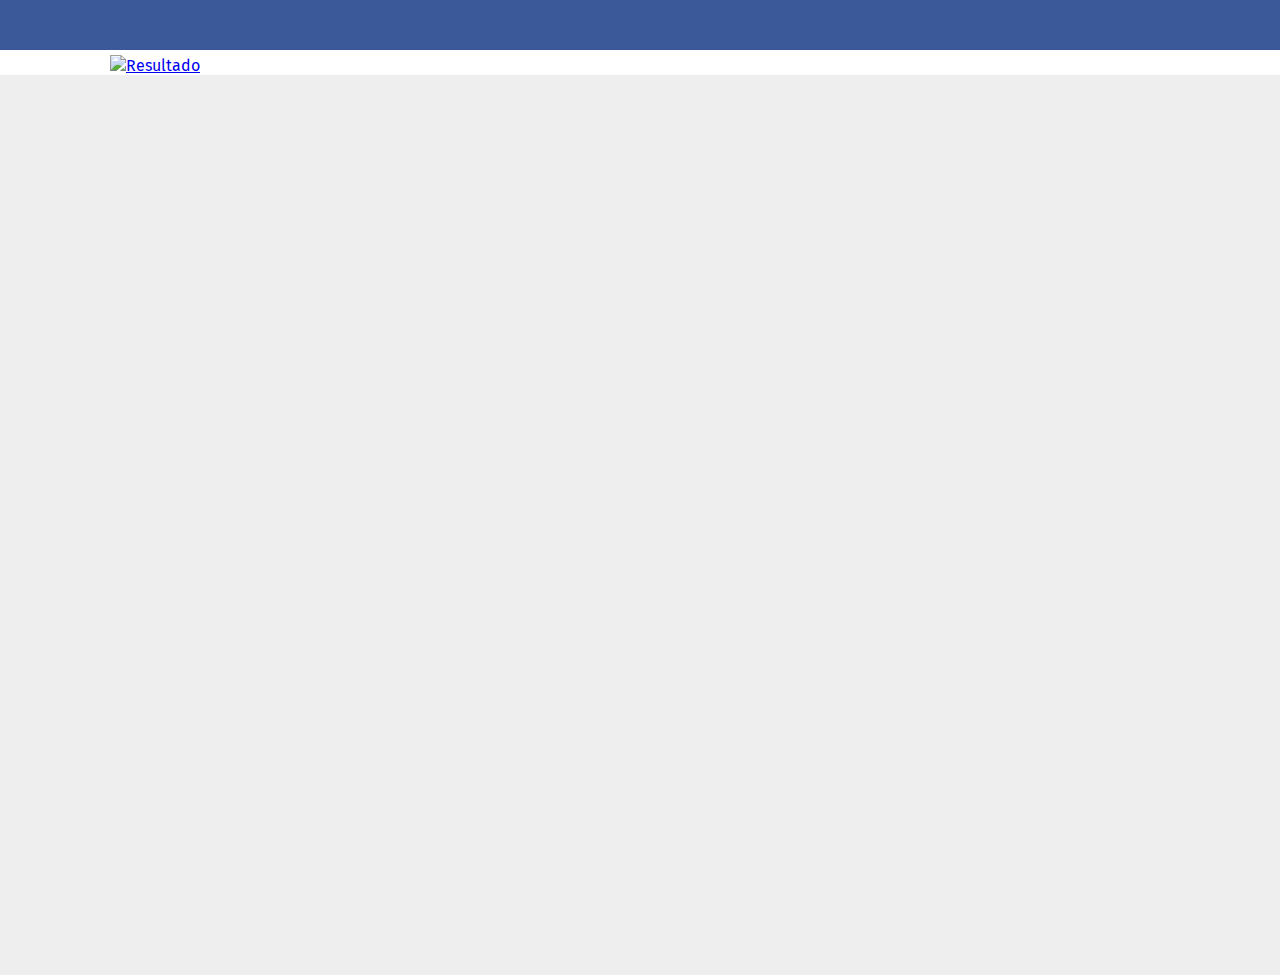
==== commit dd00f594: "Ajustes na UI" ====
--- a/application/fluxo.html
+++ b/application/fluxo.html
@@ -11,13 +11,16 @@
                 <link href="https://fonts.googleapis.com/css?family=Fira+Sans" rel="stylesheet">
 
                 <style type="text/css">
-body, div, p, h1 {
-        font-family : 'Fira Sans', verdana
-}
-
-html, body, #canvas, #canvas > div {
-        height: 100%;
-}
+        .dialogo_configuracao {
+                display: none;
+        }
+        body, div, p, h1 {
+                font-family : 'Fira Sans', verdana
+        }
+
+        html, body, #canvas, #canvas > div {
+                height: 100%;
+        }
         .icon-custom-validacao_whatsapp{
                 background: url('/i/whatsapp.jpg');
                 width:48px !important;
@@ -118,10 +121,14 @@
         .icon-custom-circle-old {
                 background: url('data:image/svg+xml,%3Csvg%20xmlns%3D%22http%3A%2F%2Fwww.w3.org%2F2000%2Fsvg%22%20stroke-width%3D%228%22%20stroke%3D%22%2348a%22%20fill%3D%22none%22%20viewBox%3D%220%200%20120%20120%22%3E%3Ccircle%20cx%3D%2260%22%20cy%3D%2260%22%20r%3D%2240%22%2F%3E%3C%2Fsvg%3E');
         }
+        .espacador-icone {
+                font-size: 8px;
+        }
+        
         .rotate-palette {
                 transform: rotate(270deg);
-                left: 550px;
-                top: -10%
+                left: 650px;
+                top: -20%
         }
                 </style>
 
@@ -132,11 +139,11 @@
 
                 <title>custom elements example - bpmn-js-examples</title>
                 <style>
-                        *, *::before, *::after {
-                                box-sizing : border-box;
-                                margin: 0;
-                                padding: 0;
-                        }
+*, *::before, *::after {
+        box-sizing : border-box;
+margin: 0;
+padding: 0;
+}
                 </style>
         </head>
         <body>
@@ -148,7 +155,7 @@
                 <div id="canvas" style="background: #eeeeee"></div>
 
 
-                <div id="dialogo_validacao_whatsapp" title="Validacao de Cliente via Whatsapp">
+                <div id="dialogo_validacao_whatsapp" class="dialogo_configuracao" title="Validacao de Cliente via Whatsapp">
                         <p>
                         Fornecedor de API WhatsApp: Cintral
                         </p>
@@ -158,7 +165,7 @@
                         </p>
                 </div>
 
-                <div id="dialogo_envio_sms_receptivo" title="Envio de mensagem para Receptivo">
+                <div id="dialogo_envio_sms_receptivo" class="dialogo_configuracao" title="Envio de mensagem para Receptivo">
                         <p>
                         Envio de SMS para receptivo
                         </p>
@@ -172,7 +179,7 @@
                         </p>
                 </div>
 
-                <div id="dialogo_envio_sms_multicanalidade" title="Envio de mensagem SMS para Multicanalidade">
+                <div id="dialogo_envio_sms_multicanalidade" class="dialogo_configuracao" title="Envio de mensagem SMS para Multicanalidade">
                         <p>
                         Envio de SMS para Multicanalidade
                         </p>
@@ -189,7 +196,15 @@
                 <script src="https://cdnjs.cloudflare.com/ajax/libs/jqueryui/1.12.1/jquery-ui.min.js"></script>
                 <script src="./app.js"></script>
                 <script>
+                        var teste = false;
                         $(document).ready(function(){
+                                $(".entry").after(function(i,html_str){
+                                        if(this.outerHTML.indexOf("Criar") > -1 && this.outerHTML.indexOf("icon-custom") > -1 ){
+                                                if(!teste){
+                                                        return "<div class=\"espacador-icone\">&nbsp;</div>";
+                                                }
+                                        }
+                                });
                                 $(".djs-palette").addClass("rotate-palette");
                                 $(".djs-palette").removeClass("two-column");
                                 window.setInterval(function (){
@@ -250,3 +265,4 @@
                 </script>
         </body>
 </html>
+
